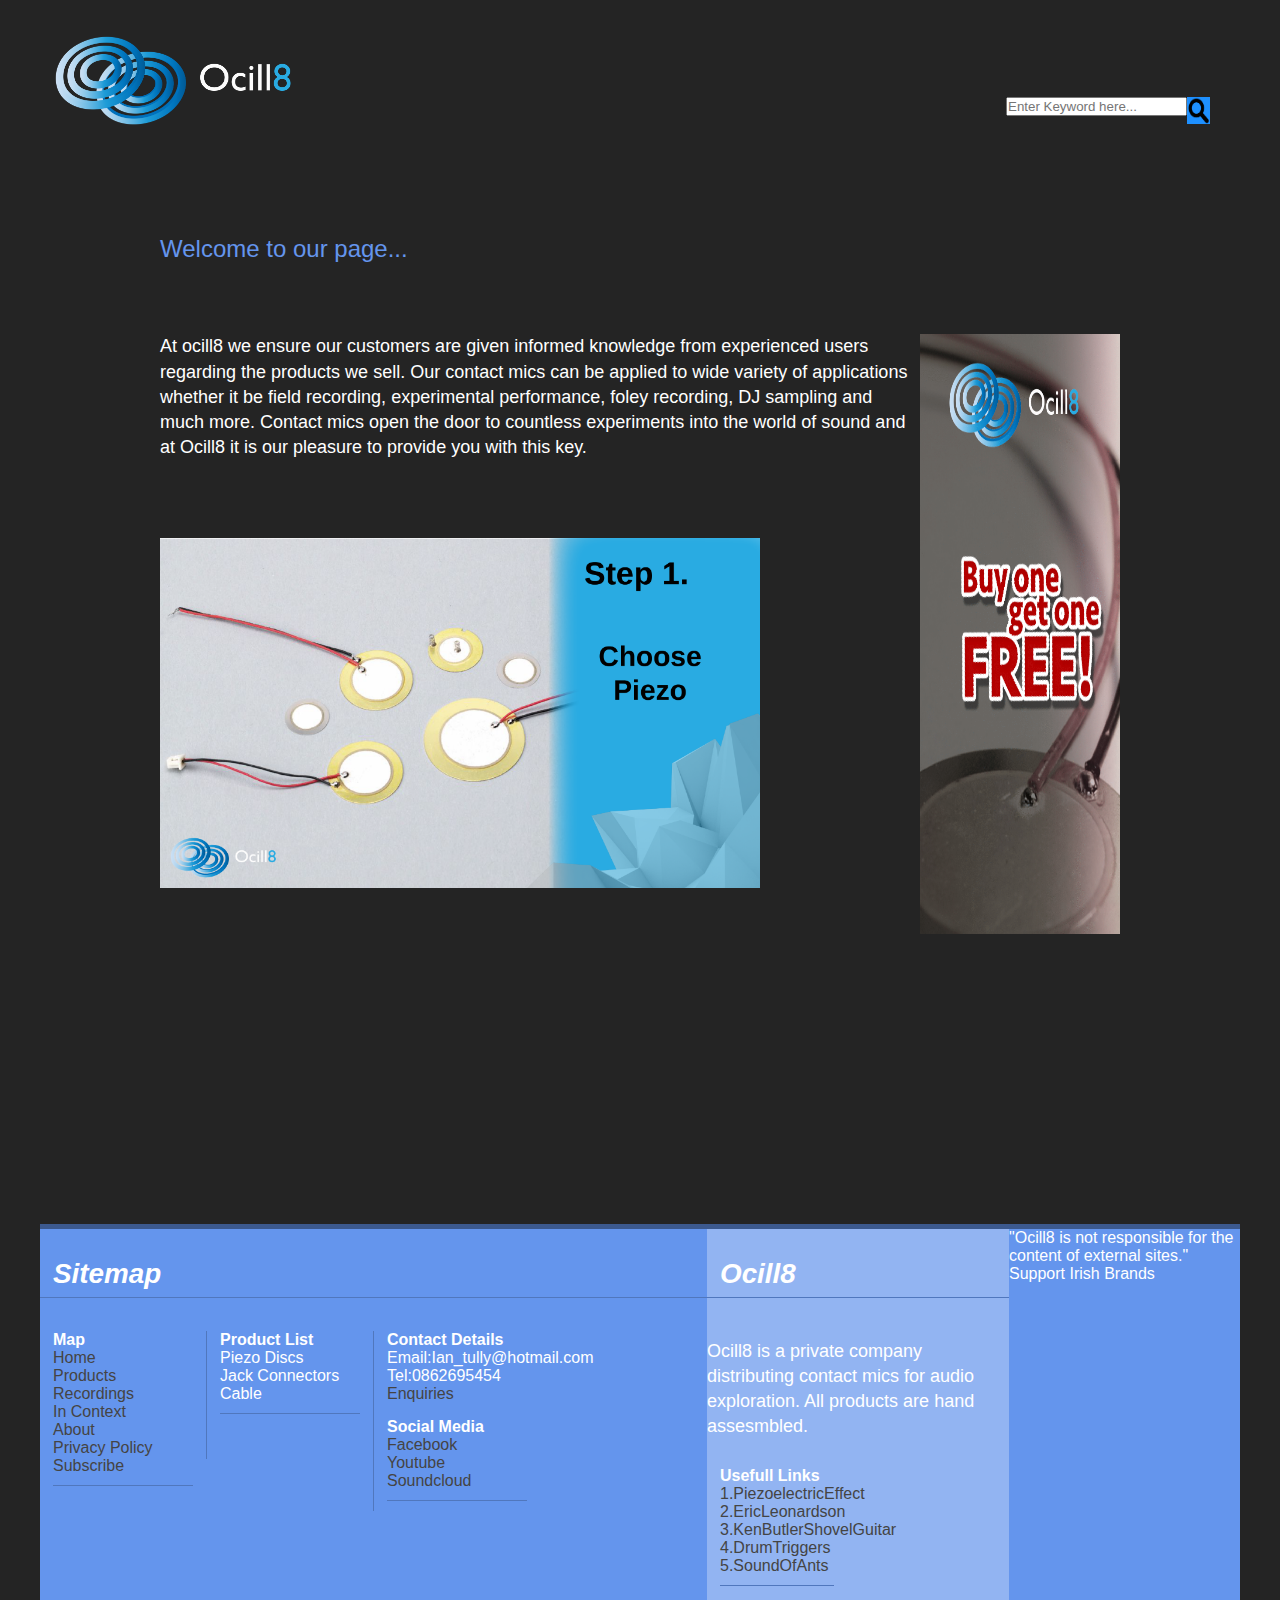
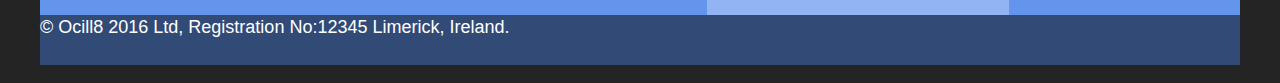
==== index.html @ 105f0311 "Adding pages" ====
<!DOCTYPE html>
<html>
    <head>
        <title>Ocill8</title>
        <link rel="stylesheet" type="text/css" href="css/styles.css" />
        <link rel="stylesheet" href="path/to/font-awesome/css/font-awesome.min.css">
        <link href='http://fonts.googleapis.com/css?family=Raleway:400,200' rel='stylesheet' type='text/css'>
        <link href="//netdna.bootstrapcdn.com/font-awesome/4.1.0/css/font-awesome.min.css" rel="stylesheet">
        <meta name="viewport" content="width=device-width, initial-scale=1">
        <link rel="stylesheet" href="http://www.w3schools.com/lib/w3.css">
        <style>
            
            
            .mySlides {
                display:none;
                      }
            
            body {
                margin:0px;
                background: #242424;
                }
            .header-cont{
                width:100%:
                position: fixed;
                top: 0px;     
                }
            .header {
                height: 50px;
                background: #242424;
                width: 960px;
                margin:0px auto;   
                }
            .content {
                width: 960px;
                background: ##242424;
                border: 1px solid ##242424;
                height:900px;
                margin: 70px auto;
                }
            
        </style>
    </head>
    <body>
        <div id=pageContainer>
            <div class="header-cont">
                <header>
                    <img src="img/Ocill8logo-02.png" alt="logo" width="280" align="left"/>
                    <p><pre>
                        </pre>
                    <p>
                    <nav align=centre>
                        <a href="index.html">Home</a>
                        <a href="page1.html">Products</a>
                        <a href="page2.html">Recordings</a>
                        <a href="page3.html">In Context</a>
                        <a href="page4.html">About</a>
                        <div align=right id="search">
                            <form class="form" action="http://www.ocill8.com/search.php">
                            <input type="text" name="search" placeholder="Enter Keyword here..."/>
                            <input type="image" src="img/Searchlogo-01.png" name="Search" alt="Search Button" align="right" width="23" height="27"/>
                            </form>
                        </div>
                    </nav>
                </header>
                <div class="header"></div>
            </div>



            <div class="content">
                <p class="titleOfPage">Welcome to our page... </p>
                <pre>

                </pre>
                <p><img src="img/Creator.me_0cBOdF.gif" alt="Advertising" style="float:right;width:200px;height:600px;">At ocill8 we ensure our customers are given informed knowledge from experienced users regarding the products we sell. Our contact mics can be applied to wide variety of applications whether it be field recording, experimental performance, foley recording, DJ sampling and much more. Contact mics open the door to countless experiments into the world of sound and at Ocill8 it is our pleasure to provide you with this key.</p>
                <pre>



                </pre>

                <div class="w3-content w3-section" style="max-width: 600px;
                float: left;">
                <img class="mySlides" src="img/Choose%20Piezo-01-01-01.png" alt="choosePiezo" style="width:100%">
                <img class="mySlides" src="img/Connector-01.png" alt="Connectors" style="width:100%">
                <img class="mySlides" src="img/Cable-01.png" alt="Choose Cable" style="width:100%">
                </div>
                <script>
                    var myIndex = 0;
                    carousel();

                    function carousel() {
                    var i;
                    var x = document.getElementsByClassName("mySlides");
                    for (i = 0; i < x.length; i++) {
                    x[i].style.display = "none";  
                    }
                    myIndex++;
                    if (myIndex > x.length) {myIndex = 1}    
                    x[myIndex-1].style.display = "block";  
                    setTimeout(carousel, 3000); // Change image every 2 seconds
                    }
                </script>

            </div>
            <div class="clear"></div>         
                <div class="gr_12 no_margin_top">
            <div id="gpt-bottom-leaderboard" style="display: none;"></div>
            </div>
            <div class="gr_12">
                <div id="footer">
                <div class="footer-explore-container">
                    <h2>Sitemap</h2>
                    <ul class="footer-col col-bold">
                    <li><strong>Map</strong></li>
                    <li><a href="index.html">Home</a></li>
                    <li><a href="page1.html">Products</a></li>
                    <li><a href="page2.html">Recordings</a></li>
                    <li><a href="page3.html">In Context</a></li>
                    <li><a href="page4.html">About</a></li>
                    <li><a href="page7.html">Privacy Policy</a></li>
                    <li class="border-bottom"><a href="page5.html">Subscribe</a></li>
                    </ul>
                    <ul class="footer-col border-left col-bold"><li><strong>Product List</strong></li>
                    <li>Piezo Discs</li>
                    <li>Jack Connectors</li>
                    <li class="border-bottom">Cable</li>
                    </ul>
                    <ul class="footer-col border-left">
                    <li><strong>Contact Details</strong></li>
                    <li>Email:Ian_tully@hotmail.com</li>
                    <li>Tel:0862695454</li>
                    <li><a href="page6.html">Enquiries</a></li>   
                    <li><pre> </pre></li>
                    <li><strong>Social Media</strong></li>
                    <li><a href="https://www.facebook.com/people/Ian-Tully/100011355134875">Facebook</a></li>
                    <li><a href="https://www.youtube.com/channel/UCyaOw3_TNjVGvWOXP4KzhhQ">Youtube</a></li>
                    <li class="border-bottom"><a href="https://soundcloud.com/makingcontactlsad">Soundcloud</a></li>
                </ul>

                    <div class="clear"></div>
                    </div>
                <div class="footer-corporate-container">
                    <h2> Ocill8 </h2>
                    <div style="float:left">
                    <p class="footer-col">Ocill8 is a private company distributing contact mics for audio exploration. All products are hand assesmbled.</p>
                    </div>
                    <ul class="footer-col">
                    <li><strong>Usefull Links</strong></li>
                    <li><a href="http://www.nanomotion.com/piezo-ceramic-motor-technology/piezoelectric-effect/">1.PiezoelectricEffect</a></li>
                    <li><a href="http://ericleonardson.org/instruments/">2.EricLeonardson</a></li>
                    <li><a href="https://youtu.be/G_lSkEQng7M?t=29">3.KenButlerShovelGuitar</a></li>
                    <li><a href="https://www.youtube.com/watch?v=jd3OvDDSeHA">4.DrumTriggers</a></li>
                    <li class="border-bottom"><a href="https://www.youtube.com/watch?v=VamQSEW7KAw">5.SoundOfAnts</a></li>
                    </ul>
                    <div class="clear"></div>
                    </div>
                    <ul class="class=footer-commercial">
                    <li class="first">"Ocill8 is not responsible for the content of external sites."</li>
                    <li class="last">Support Irish Brands</li></ul>
                    <div class="footer-copyright">
                    <p>&#169; Ocill8 2016 Ltd, Registration No:12345 Limerick, Ireland.</p>
                    </div>
                    <div class="clear"></div>
                </div>
            </div>
        </div>
    </body>
</html>
---- css/styles.css ----
#pageContainer {
    width: 1200px;
    margin-left: auto;
    margin-right: auto;
               }



/* Header&NavigationStyle*/

@font-face {
    font-family: computer;
    src: url(computer.ttf);
}

.fontFace{
    color: cornflowerblue;
    font-family: computer;
    font-size: 50px;
}

nav a:link, a:visited {
    background-color:#242424;
    color: dodgerblue;
    padding: 14px 25px;
    text-align: center; 
    text-decoration: none;
    display: inline-block;    
              }
nav a:hover, a:active {
    background-color: cornflowerblue;
              }
nav a:link {
    color:#242424;
       }
nav a:visited {
    color:cornflowerblue;
          }
nav a:hover {
    color:white;
        }
nav a:active {
    color:dodgerblue;
         }
nav     {
        background-color: #242424;
        }
header {
        background-color: #242424;
        }



/* Form */



.form {
    margin-right: 30px;
    bottom: 0px;
       }
.formAllign {
        width: 500px;
        clear: both;
            }
.formAllign input {
        width: 100%;
        clear: both;
            }



/* Table */

table, td {
  border:solid #3c598e thin;
  border-collapse:collapse;
  font-size: 18px;
  color: white;
}
tr.tableBlue {
   background-color: #92b4f2; 
}

tr.odd td {
  background-color: #3c598e;
}
tr, tfoot.footHead{
  background-color: cornflowerblue;
}



/* ContentStyle */

.audioAllign {
    float:inherit
}

.SubscribeForm {
    color: black;
}

p, .productTitle{
    color: cornflowerblue;
}

productImg{
    float: right;
    margin: 0 0 10px 10px;
}

.titleOfPage{
        font-family: "Century Gothic", CenturyGothic, AppleGothic, sans-serif;
        font-size: 24px;
	    font-style: normal;
	    font-variant: normal;
	    font-weight: 500;
	    line-height: 26.4px;
        color: cornflowerblue
}

p {
    font-family: "Century Gothic", CenturyGothic, AppleGothic, sans-serif;
        font-size: 18px;
	    font-style: normal;
	    font-variant: normal;
	    font-weight: 500;
	    line-height: 26.4px;
        color: white;
        margin: 10px;
        padding: 10px;  
}

h1, h2  {
       font-family: "Century Gothic", CenturyGothic, AppleGothic, sans-serif;
	   font-size: 24px;
	   font-style: sunormal;
	   font-variant: normal;
	   font-weight: 500;
	   line-height: 26.4px;
        }
h2      {
    font-style:italic;
        }
#logo {
    vertical-align:middle;
     }
blockquote {
    font-style:italic;
            }
body {
        background-color: #242424;
        font-family: ariel, sans-serif;
     }

body   {
        background-color: #ECEAF7;
       }


#container {
        background-color: #ECEAF7;
        min-height:300px;
}




/*FooterStyle */

div.clear {
    background: transparent none repeat scroll 0 0;
    border: 0 none;
    clear: both;
    display: block;
    float: none;
    font-size: 0;
    height: 0;
    list-style-image: none;
    list-style-position: outside;
    list-style-type: none;
    margin: 0;
    overflow: hidden;
    padding: 0;
    visibility: hidden;
    width: 0;
}
Inherited from body
body {
    font: 13px/1.231 arial,helvetica,clean,sans-serif;
    color: #444;
}
.no_margin_top {
    margin-top: 0;
}
#footer {
    border-top: solid 5px #5077bd;
    background-color: #666666;
    color: #fff;
    position: relative;
    zoom: 1;
    display: block;
}
#footer div.footer-explore-container {
    width: 667px;
    float: left;
}
#footer div.footer-explore-container h2, div.footer-corporate-container h2 {
    font-size: 174%;
    padding: 9px 13px;
    border-bottom: solid 1px #5077bd;
    color: #fff;
}

h2 {
    font-size: 1.60em;
}
h1, h2, h3, h4, h5, h6 {
    font-size: 100%;
    font-weight: normal;
}
h2 {
    display: block;
    font-size: 1.5em;
    -webkit-margin-before: 0.83em;
    -webkit-margin-after: 0.83em;
    -webkit-margin-start: 0px;
    -webkit-margin-end: 0px;
    font-weight: bold;
}
#footer ul.footer-col {
    float: left;
    width: 140px;
    min-height: 128px;
    margin: 10px 0px;
    padding: 0px 13px;
}
ol, ul {
    list-style: none;
}
ul.footer-col.border-left {
    border-left: solid 1px #5077bd;
}
ul.footer-col li.border-bottom {
    margin-bottom: 10px;
    padding-bottom: 10px;
    border-bottom: solid 1px #5077bd;
}
li {
    display: list-item;
    text-align: -webkit-match-parent;
}
Inherited from ul.footer-col.border-left.col-bold
body, div, dl, dt, dd, ul, ol, li, h1, h2, h3, h4, h5, h6, pre, form, fieldset, input, textarea, p, blockquote, th, td {
    margin: 0;
    padding: 0;
}
#footer {
    border-top: solid 5px #5077bd;
    background-color: #666666;
    color: #fff;
    position: relative;
    zoom: 1;
    display: block;
}
Inherited from ul.footer-col.border-left
ul, menu, dir {
    display: block;
    list-style-type: disc;
    -webkit-margin-before: 1em;
    -webkit-margin-after: 1em;
    -webkit-margin-start: 0px;
    -webkit-margin-end: 0px;
    -webkit-padding-start: 40px;
}
#footer {
    border-top: solid 5px #5077bd;
    background-color: #666666;
    color: #fff;
    position: relative;
    zoom: 1;
    display: block;
}
#footer {
    border-top: solid 5px #5077bd;
    background-color: #666666;
    color: #fff;
    position: relative;
    zoom: 1;
    display: block;
}
div {
    display: block;
}
#footer {
    border-top: solid 5px #3c598e;
    background-color: #666666;
    color: #fff;
    position: relative;
    zoom: 1;
    display: block;
}

#footer div.footer-explore-container {
    width: 667px;
    float: left;
}
#disclaimer-external {
    bottom: 101px;
}
#disclaimer-external {
    bottom: 101px;
}
#disclaimer-external {
    position: absolute;
    bottom: 81px;
    left: 12px;
    zoom: 1;
    font-size: 11px;
}
#footer div.footer-corporate-container {
    width: 302px;
    background-color: #8b8a8a;
    float: left;
}
#footer div.footer-corporate-container h2 {
    border-color: #5077bd;
}
#footer div.footer-explore-container h2, div.footer-corporate-container h2 {
    font-size: 174%;
    padding: 9px 13px;
    border-bottom: solid 1px #5077bd;
    color: #fff;
}
h2 {
    font-size: 1.60em;
}
h1, h2, h3, h4, h5, h6 {
    font-size: 100%;
    font-weight: normal;
}
h2 {
    display: block;
    font-size: 1.5em;
    -webkit-margin-before: 0.83em;
    -webkit-margin-after: 0.83em;
    -webkit-margin-start: 0px;
    -webkit-margin-end: 0px;
    font-weight: bold;
}
#footer {
    border-top: solid 5px #3c598e;
    background-color: #666666;
    color: #fff;
    position: relative;
    zoom: 1;
    display: block;
}
element.style {
    float: left;
}
#footer {
    border-top: solid 5px #3c598e;
    background-color: #666666;
    color: #fff;
    position: relative;
    zoom: 1;
    display: block;
}
p.footer-site-info {
    width: 122px;
    margin: 14px;
    display: block;
    float: left;
    font-size: 100%;
    color: #ffffff;
    font-size: 93%;
}
.footer-site-info {
    width: 115px;
    margin: 14px;
    margin-left: 7px;
    display: block;
    float: left;
    font-size: 100%;
    color: #ffffff;
    font-size: 93%;
    margin-bottom: 0;
    overflow: hidden;
}
p {
    margin: 12px 0;
    font-family: Arial,Helvetica,sans-serif;
    line-height: 1.4em;
}
p {
    display: block;
    -webkit-margin-before: 1em;
    -webkit-margin-after: 1em;
    -webkit-margin-start: 0px;
    -webkit-margin-end: 0px;
}
#footer {
    border-top: solid 5px #3c598e;
    background-color: #666666;
    color: #fff;
    position: relative;
    zoom: 1;
    display: block;
}
#footer div.footer-corporate-container ul.footer-col {
    min-height: 138px;
    width: 114px;
    margin: 10px 0px;
    padding: 0px 13px;
}
Inherited from div#footer
#footer {
    border-top: solid 5px #3c598e;
    background-color: #666666;
    color: #fff;
}
#footer {
    border-top: solid 5px #3c598e;
    background-color: #666666;
    color: #fff;
    position: relative;
    zoom: 1;
    display: block;
}
#footer {
    border-top: solid 5px #3c598e;
    background-color: #666666;
    color: #fff;
    position: relative;
    zoom: 1;
    display: block;
}
#footer div.footer-corporate-container {
    width: 302px;
    background-color: #92b4f2;
    float: left;
}
.footer-commercial {
    float: left;
    width: 647px;
    background: none;
    border-top: solid 1px #5077bd;
}

.footer-commercial {
    margin: 0;
    padding: 10px;
    display: block;
    clear: both;
    overflow: hidden;
    list-style: none;
    float: left;
    width: 647px;
    border-top: solid 1px #5077bd;
}
#footer {
    border-top: solid 5px #3c598e;
    background-color: #666666;
    color: #fff;
    position: relative;
    zoom: 1;
    display: block;
}
div.footer-copyright div.panel, #footer div.panel {
    float: left;
    background-color: #8B8A8A;
    width: 302px;
    min-height: 35px;
    border-top: solid 1px #3C598E;
}
div.footer-copyright div.panel, #footer div.panel {
    float: left;
    background-color: #8B8A8A;
    width: 302px;
    height: 35px;
    border-top: solid 1px #3C598E;
}
#footer {
    border-top: solid 5px #3c598e;
    background-color: #666666;
    color: #fff;
    position: relative;
    zoom: 1;
    display: block;
}
div.footer-copyright {
    clear: both;
    display: block;
    background: #324a76;
    height: 50px;
}
div.footer-copyright {
    clear: both;
    display: block;
    background: #324a76;
    height: 50px;
}
div.footer-copyright {
    clear: both;
    display: block;
    background: #324a76;
    height: 50px;
}
div.footer-copyright {
    clear: both;
    display: block;
    background: #324a76;
    height: 50px;
}
#footer {
    border-top: solid 5px #3c598e;
    background-color: #6495ed;
    color: #fff;
    position: relative;
    zoom: 1;
    display: block;
}
#footer {
    border-top: solid 5px #3c598e;
    background-color: #6495ed;
    color: #fff;
}

#footer {
    border-top: solid 5px #3c598e;
    background-color: #6495ed;
    color: #fff;
    position: relative;
    zoom: 1;
    display: block;
}
r_12 {
    width: 970px;
}
.gr_12 {
    display: inline;
    float: none;
    margin: 7px;
    padding: 0;
}
li a:link, a:visited {
    background-color: cornflourblue;
    color: #444;
    text-align: center; 
    text-decoration: none;
    display: inline-block;    
                      }
li a:hover, a:active {
    background-color: cornflowerblue;
                      }
li a:link {
    color:#444;
       }
li a:visited {
    color: white;
          }
li a:hover {
    color:#444;
        }
li a:active {
    color: cornflourblue;
         }
blockquote {
    font-style: italic;
    font-size: 15px;
    color: white;
}
.contextpagelink {
    color: gainsboro;
}
.bluebutton {
    background-color: cornflowerblue;
    border: none;
    color: white;
    padding: 15px 32px;
    text-align: center;
    text-decoration: none;
    display: inline-block;
    font-size: 16px;
    margin: 4px 2px;
    cursor: pointer;
}
.Black {
    color: black;
}
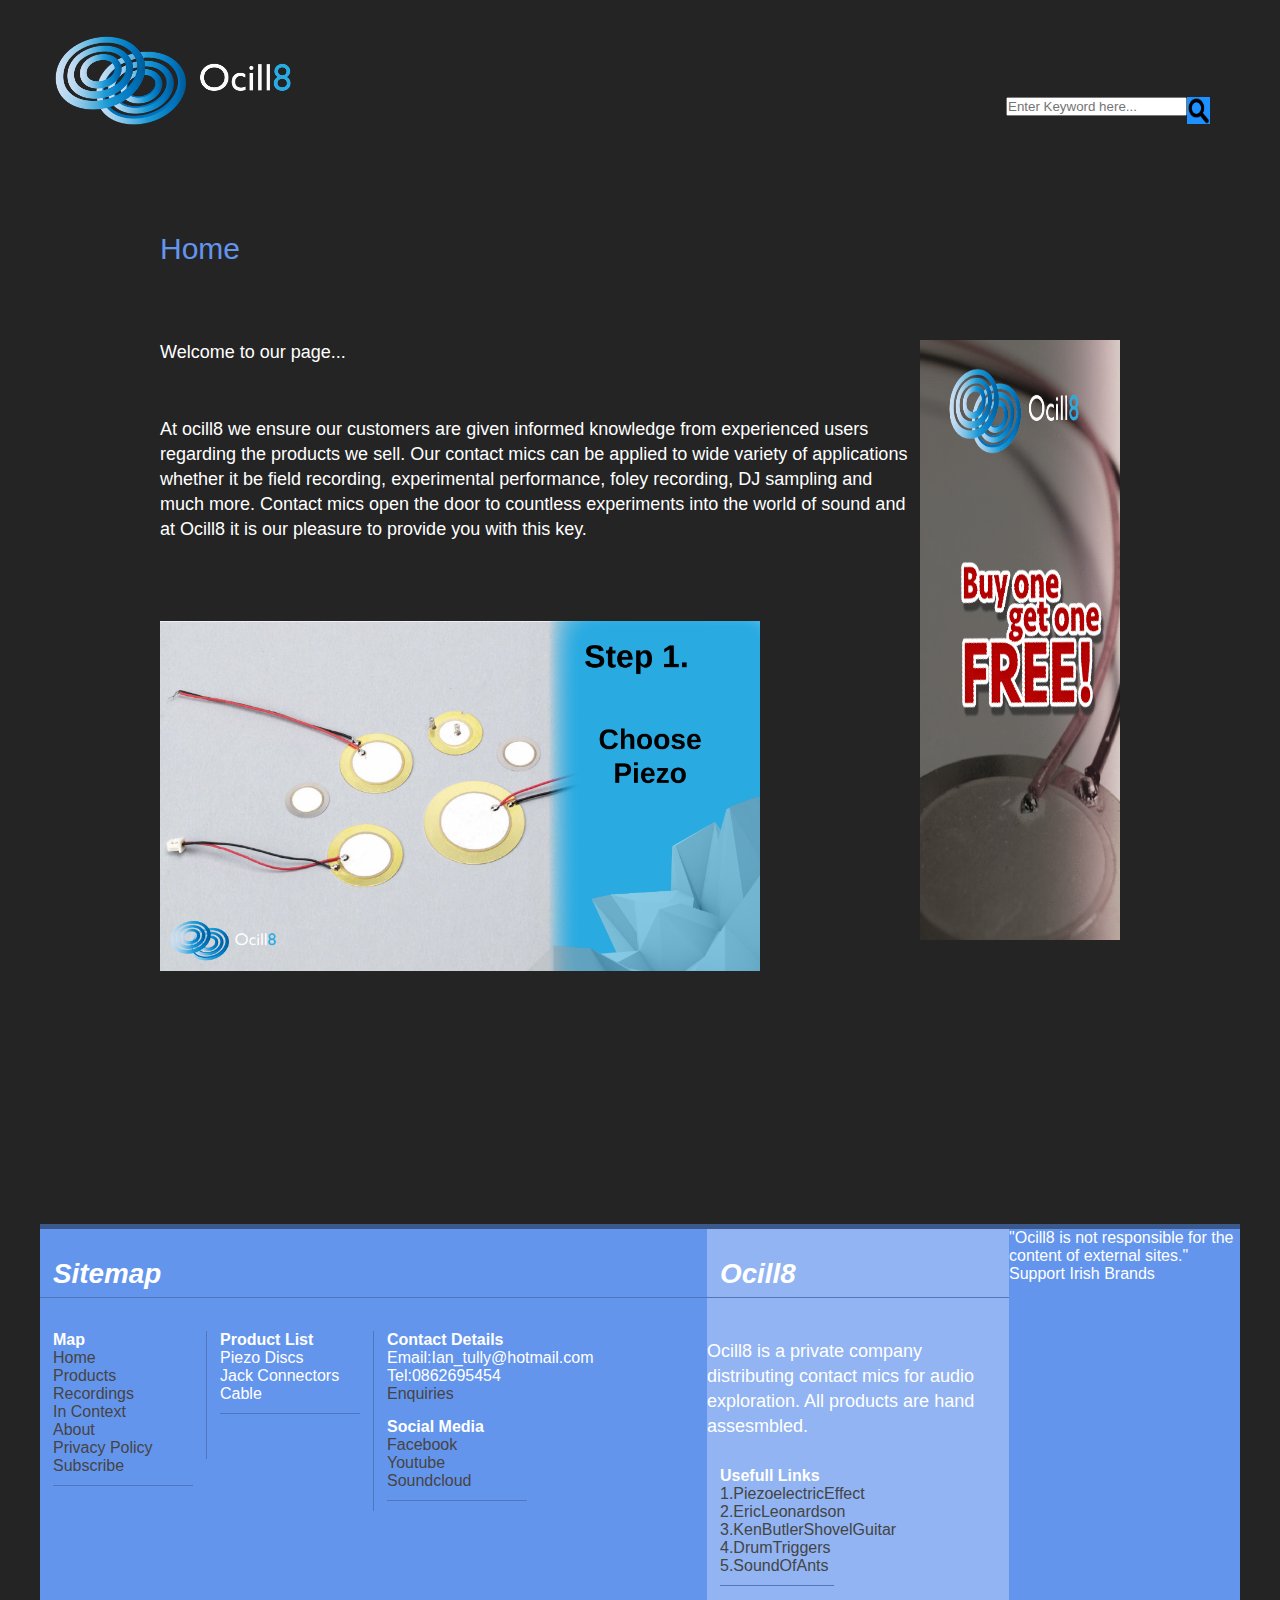
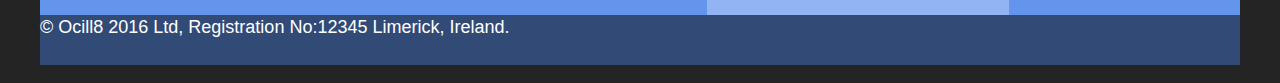
==== commit c28e628c: "adding pages" ====
--- a/index.html
+++ b/index.html
@@ -68,11 +68,14 @@
 
 
             <div class="content">
-                <p class="titleOfPage">Welcome to our page... </p>
+                <p class="titleOfPage">Home</p>
                 <pre>
 
                 </pre>
-                <p><img src="img/Creator.me_0cBOdF.gif" alt="Advertising" style="float:right;width:200px;height:600px;">At ocill8 we ensure our customers are given informed knowledge from experienced users regarding the products we sell. Our contact mics can be applied to wide variety of applications whether it be field recording, experimental performance, foley recording, DJ sampling and much more. Contact mics open the door to countless experiments into the world of sound and at Ocill8 it is our pleasure to provide you with this key.</p>
+                <p><img src="img/Creator.me_0cBOdF.gif" alt="Advertising" style="float:right;width:200px;height:600px;">Welcome to our page...</p>
+                <pre>
+                </pre>
+                <p>At ocill8 we ensure our customers are given informed knowledge from experienced users regarding the products we sell. Our contact mics can be applied to wide variety of applications whether it be field recording, experimental performance, foley recording, DJ sampling and much more. Contact mics open the door to countless experiments into the world of sound and at Ocill8 it is our pleasure to provide you with this key.</p>
                 <pre>
 
 
--- a/css/styles.css
+++ b/css/styles.css
@@ -7,6 +7,12 @@
 
 
 /* Header&NavigationStyle*/
+
+.videoallign {
+    float:margin: auto;
+    width: 60%;
+    padding: 10px;
+}
 
 @font-face {
     font-family: computer;
@@ -112,7 +118,7 @@
 
 .titleOfPage{
         font-family: "Century Gothic", CenturyGothic, AppleGothic, sans-serif;
-        font-size: 24px;
+        font-size: 30px;
 	    font-style: normal;
 	    font-variant: normal;
 	    font-weight: 500;
